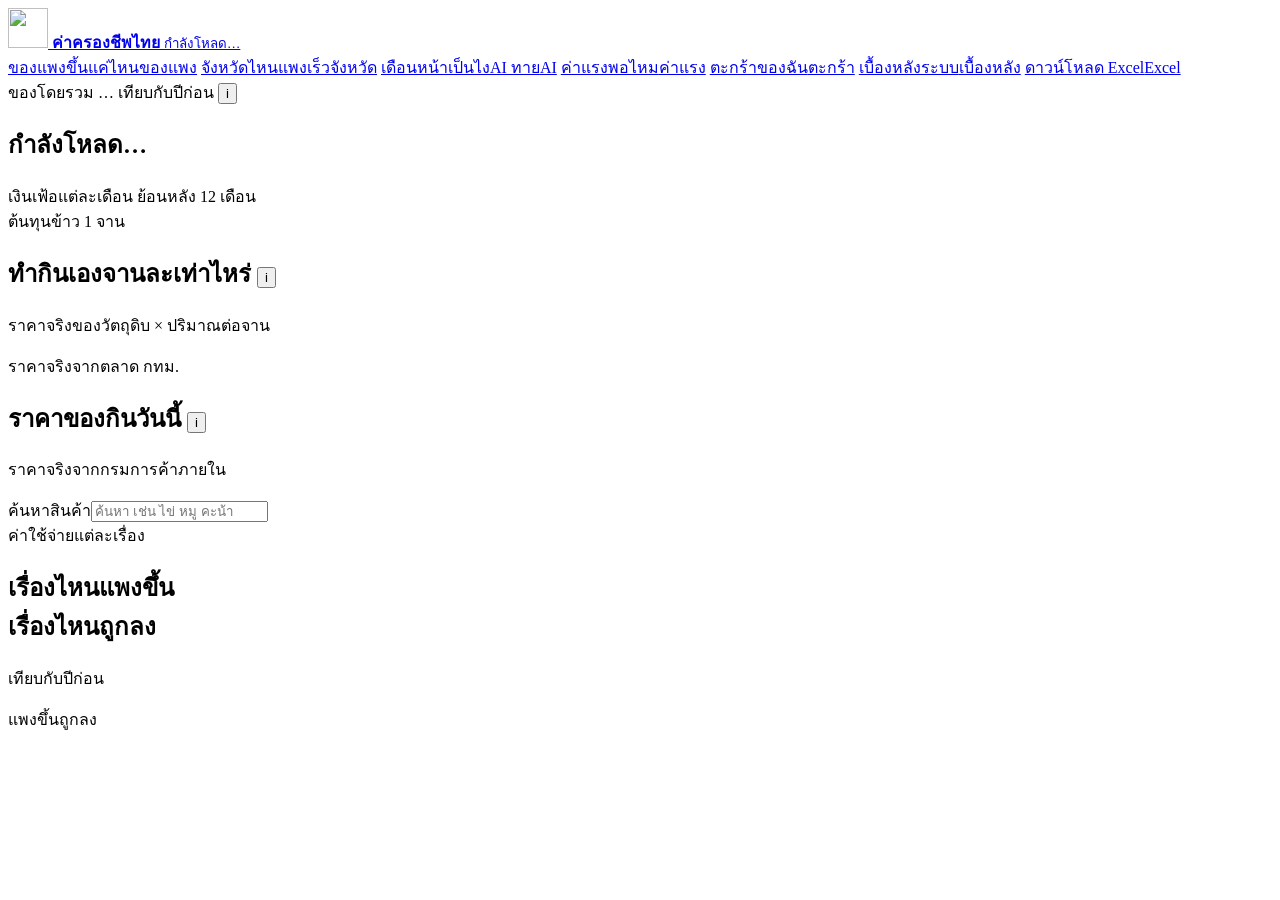
==== model_service/static/index.html @ 5d2b7922 "Stop Thai headings from overlapping Negative letter-spacing pushed tone marks and upper vowels into " ====
<!doctype html>
<html lang="th">
<head>
<meta charset="utf-8">
<meta name="viewport" content="width=device-width, initial-scale=1">
<meta name="color-scheme" content="light">
<title>ค่าครองชีพไทย</title>
<link rel="icon" type="image/png" href="/static/favicon.png?v=47">
<link rel="apple-touch-icon" href="/static/apple-touch-icon.png?v=47">
<link rel="preconnect" href="https://fonts.googleapis.com">
<link rel="preconnect" href="https://fonts.gstatic.com" crossorigin>
<link href="https://fonts.googleapis.com/css2?family=Bai+Jamjuree:wght@500;600;700&family=IBM+Plex+Sans+Thai:wght@400;500;600;700&family=IBM+Plex+Mono:wght@500;600&display=swap" rel="stylesheet">
<link rel="stylesheet" href="/static/app.css?v=47">
</head>
<body>
<div class="app">
  <header class="topbar">
    <a class="brand" href="#overview">
      <img class="brand-mark" src="/static/logo.png?v=47" alt="" width="40" height="40">
      <span class="brand-text">
        <strong>ค่าครองชีพไทย</strong>
        <small id="freshness">กำลังโหลด…</small>
      </span>
    </a>
    <nav class="nav" aria-label="หน้าเว็บ">
      <a href="#overview" data-page="overview" data-icon="home"><span class="full">ของแพงขึ้นแค่ไหน</span><span class="short">ของแพง</span></a>
      <a href="#map" data-page="map" data-icon="map"><span class="full">จังหวัดไหนแพงเร็ว</span><span class="short">จังหวัด</span></a>
      <a href="#forecast" data-page="forecast" data-icon="sparkle"><span class="full">เดือนหน้าเป็นไง</span><span class="short">AI ทาย</span><span class="nav-ai">AI</span></a>
      <a href="#wage" data-page="wage" data-icon="wallet"><span class="full">ค่าแรงพอไหม</span><span class="short">ค่าแรง</span></a>
      <a href="#basket" data-page="basket" data-icon="cart"><span class="full">ตะกร้าของฉัน</span><span class="short">ตะกร้า</span><span class="nav-count" id="basket-count" hidden></span></a>
      <a href="#data" data-page="data" data-icon="database" class="nav-tech" title="สำหรับผู้สนใจด้านเทคนิค"><span class="full">เบื้องหลังระบบ</span><span class="short">เบื้องหลัง</span></a>
      <a href="/api/download/excel" id="nav-download" data-icon="download" class="nav-download" title="ดาวน์โหลดข้อมูลทั้งหมดเป็นไฟล์ Excel"><span class="full">ดาวน์โหลด Excel</span><span class="short">Excel</span></a>
    </nav>
  </header>

  <main class="main">
    <!-- 1. ของแพงขึ้นแค่ไหน -->
    <section class="page" id="page-overview">
      <div class="hero-grid">
        <div class="headline">
          <span class="kicker">ของโดยรวม <span data-latest>…</span> เทียบกับปีก่อน
            <button type="button" class="info" data-tip="นี่คือตัวเลข &quot;เงินเฟ้อ&quot; ที่ข่าวพูดถึง: ราคาของโดยรวมเทียบกับเดือนเดียวกันของปีก่อน คิดจากสินค้าและบริการหลายร้อยรายการที่คนไทยซื้อจริง ข้อมูลจาก สนค. กระทรวงพาณิชย์" aria-label="อธิบาย">i</button>
          </span>
          <h1 id="hero">กำลังโหลด…</h1>
          <p class="lede" id="overview-takeaway"></p>
          <div class="yoy-block">
            <span class="muted">เงินเฟ้อแต่ละเดือน ย้อนหลัง 12 เดือน</span>
            <div id="chart-yoy"></div>
          </div>
        </div>
        <article class="ai-card" id="ai-banner"></article>
      </div>

      <section class="stat-strip" id="overview-tiles" aria-label="ตัวเลขสำคัญ"></section>

      <section class="block" id="dish-card">
        <div class="section-head">
          <div>
            <span class="kicker">ต้นทุนข้าว 1 จาน</span>
            <h2>ทำกินเองจานละเท่าไหร่
              <button type="button" class="info" data-tip="คิดจากราคาจริงของวัตถุดิบ (กรมการค้าภายใน) × ปริมาณโดยประมาณต่อจานที่ตั้งเป็นตัวอย่าง ไม่รวมใบกะเพรา พริก เครื่องปรุง ค่าแก๊ส ค่าแรง และค่าร้าน ราคาขายจริงของร้านอาหารจึงสูงกว่านี้" aria-label="อธิบาย">i</button>
            </h2>
            <p class="muted">ราคาจริงของวัตถุดิบ × ปริมาณต่อจาน</p>
          </div>
          <div class="chips chips-wrap" id="dish-chips" role="group" aria-label="เมนู"></div>
        </div>
        <div class="dish-layout">
          <div class="receipt" id="dish-receipt"></div>
          <div class="card dish-compare">
            <div class="dish-headline" id="dish-sub"></div>
            <div class="dish-steps" id="dish-timeline" role="img" aria-label="ต้นทุนวัตถุดิบต่อจาน 10 ปีก่อนถึงเดือนหน้า"></div>
          </div>
        </div>
      </section>

      <section class="block" id="price-explorer">
        <div class="section-head">
          <div>
            <span class="kicker">ราคาจริงจากตลาด กทม.</span>
            <h2>ราคาของกินวันนี้
              <button type="button" class="info" data-tip="ราคาจริงที่กรมการค้าภายในเดินสำรวจในตลาดกรุงเทพฯ ทุกวันทำการ ราคาของวัน = กึ่งกลางระหว่างราคาต่ำสุดและสูงสุดที่สำรวจได้" aria-label="อธิบาย">i</button>
            </h2>
            <p class="muted" id="price-count">ราคาจริงจากกรมการค้าภายใน</p>
          </div>
          <label class="search" data-icon="search"><span class="sr-only">ค้นหาสินค้า</span><input id="price-search" type="search" placeholder="ค้นหา เช่น ไข่ หมู คะน้า" autocomplete="off"></label>
        </div>
        <div class="chips chips-wrap" id="price-groups" role="group" aria-label="กลุ่มสินค้า" hidden></div>
        <div class="price-grid" id="price-grid"></div>
        <div class="more-row"><button class="outline" id="price-more" hidden>ดูสินค้าอื่น</button></div>
        <article class="card" id="price-detail" hidden>
          <div class="card-head">
            <div><h2 id="price-title">ราคาย้อนหลัง</h2><p class="muted">กดการ์ดสินค้าด้านบนเพื่อเปลี่ยน</p></div>
            <div class="forecast-badge" id="price-badge"></div>
          </div>
          <div class="chart" id="chart-price"></div>
        </article>
      </section>

      <section class="card cat-card">
        <div class="cat-text">
          <span class="kicker">ค่าใช้จ่ายแต่ละเรื่อง</span>
          <h2>เรื่องไหนแพงขึ้น<br>เรื่องไหนถูกลง</h2>
          <p class="muted" id="category-sub">เทียบกับปีก่อน</p>
          <div class="key"><span><i class="key-up"></i>แพงขึ้น</span><span><i class="key-down"></i>ถูกลง</span></div>
        </div>
        <div id="chart-categories"></div>
      </section>
    </section>

    <!-- 2. จังหวัดไหนแพงเร็ว -->
    <section class="page" id="page-map" hidden>
      <header class="page-head" data-icon="map">
        <span class="eyebrow" data-icon="map">77 จังหวัด</span>
        <h1>จังหวัดไหนของแพงขึ้นเร็วที่สุด</h1>
        <p class="takeaway" id="map-takeaway">กำลังสรุปข้อมูล…</p>
      </header>
      <div class="filters">
        <span class="field-label">ดูเรื่อง</span>
        <select id="map-commodity" aria-label="ดูเรื่อง"></select>
        <button type="button" class="info info-inline" data-tip="เทียบได้ว่าจังหวัดไหน &quot;แพงขึ้นเร็ว&quot; กว่ากัน แต่บอกไม่ได้ว่าจังหวัดไหนของแพงกว่ากัน เพราะแต่ละจังหวัดวัดเทียบกับราคาปี 2566 ของตัวเอง · กรุงเทพฯ ใช้ตัวเลขรวมกับปริมณฑล เพราะ สนค. ไม่แยกกรุงเทพฯ" aria-label="อธิบาย">i</button>
      </div>
      <div class="map-layout">
        <article class="card map-card">
          <div class="timelapse">
            <button type="button" id="map-play" class="play">▶ เล่นย้อนหลัง 5 ปี</button>
            <input type="range" id="map-slider" min="0" max="0" value="0" step="1" aria-label="เลือกเดือน" disabled>
          </div>
          <div class="tl-month" id="map-month"></div>
          <p class="muted tl-caption" id="map-caption"></p>
          <div class="map" id="map"></div>
          <div class="legend-scale" id="map-legend"></div>
        </article>
        <div class="map-side">
          <article class="card" id="map-detail"></article>
          <article class="card">
            <h2 data-icon="list">เรียงจากแพงขึ้นเร็วที่สุด</h2>
            <div class="table-wrap"><table class="table" id="map-table"></table></div>
          </article>
        </div>
      </div>
    </section>

    <!-- 3. เดือนหน้าเป็นไง -->
    <section class="page page-ai" id="page-forecast" hidden>
      <header class="page-head">
        <span class="eyebrow" data-icon="sparkle">AI ทายราคาเดือนหน้า เป็นเงินบาท</span>
        <h1>เดือนหน้าของจะแพงขึ้นไหม</h1>
        <p class="takeaway" id="fc-takeaway">กำลังสรุปข้อมูล…</p>
      </header>
      <div class="chips chips-wrap fc-chips" id="fc-categories" role="group" aria-label="หมวดสินค้า"></div>
      <div class="fc-grid">
        <article class="card">
          <div class="card-head">
            <div class="field"><span class="field-label" id="fc-product-label">สินค้า</span><select id="fc-product" aria-labelledby="fc-product-label"></select></div>
          </div>
          <h2 class="sr-only" id="fc-title">ราคาจริงและที่ AI ทาย</h2>
          <div class="chart" id="chart-forecast"></div>
          <p class="muted">ราคาจริงเฉลี่ยรายเดือน ตลาดและปั๊มในกรุงเทพฯ</p>
        </article>
        <aside class="ai-card fc-aside">
          <div id="fc-badge"></div>
          <button type="button" class="ai-button" id="fc-live" data-icon="refresh">ให้ AI ทายใหม่ตอนนี้</button>
        </aside>
      </div>
      <section class="card">
        <div class="section-head">
          <div>
            <span class="kicker">พิสูจน์ความแม่น</span>
            <h2>AI ทายไว้ vs เกิดขึ้นจริง
              <button type="button" class="info" data-tip="วิธีทดสอบ: ให้ AI เรียนจากข้อมูลถึงเดือนหนึ่ง แล้วให้ทายเดือนหลังจากนั้นทีละเดือน ซึ่ง AI ไม่เคยเห็นมาก่อน แล้วเทียบกับราคาที่เกิดขึ้นจริง เหมือนเอาไปใช้จริงย้อนหลัง AI ทาย % ของทั้งหมวด (เช่น ไข่ทุกชนิด) จึงอาจพลาดกับสินค้าแต่ละตัวได้" aria-label="อธิบาย">i</button>
            </h2>
            <p class="muted" id="fc-bt-sub">ทดสอบกับเดือนที่ AI ไม่เคยเห็นตอนเรียน</p>
          </div>
        </div>
        <div class="bt-layout">
          <div class="bt-tiles" id="fc-bt-tiles"></div>
          <div class="chart" id="chart-backtest"></div>
        </div>
      </section>
      <div class="grid-2">
        <article class="card"><h2>AI คาดว่าจะแพงขึ้น</h2><p class="muted" id="fc-rising-sub"></p><div class="product-forecast" id="fc-rising"></div></article>
        <article class="card"><h2>AI คาดว่าจะถูกลง</h2><p class="muted" id="fc-falling-sub"></p><div class="product-forecast" id="fc-falling"></div></article>
      </div>
      <p class="note" id="fc-accuracy"></p>
    </section>

    <!-- 4. ค่าแรงพอไหม -->
    <section class="page" id="page-wage" hidden>
      <header class="page-head" data-icon="wallet">
        <span class="eyebrow" data-icon="wallet">ค่าแรงขั้นต่ำ 77 จังหวัด</span>
        <h1>ค่าแรงขั้นต่ำพอกินไหม</h1>
        <p class="takeaway" id="wage-takeaway">กำลังสรุปข้อมูล…</p>
      </header>
      <div class="filters">
        <div class="field"><span class="field-label" id="wage-province-label">จังหวัด</span><select id="wage-province" aria-labelledby="wage-province-label"></select></div>
      </div>
      <div class="tiles tiles-4" id="wage-tiles"></div>
      <article class="card">
        <h2 data-icon="basket">ค่าแรง 1 วัน ซื้ออะไรได้บ้าง</h2>
        <p class="muted" id="buy-sub">คิดจากราคาจริงวันนี้ที่ตลาดกรุงเทพฯ</p>
        <div class="buy-list" id="buy-list"></div>
      </article>
      <article class="card">
        <h2 id="wage-title" data-icon="scale">ค่าแรงขึ้นทันของแพงไหม
          <button type="button" class="info" data-tip="เส้นส้ม = ค่าแรงตามประกาศ · เส้นฟ้า = ค่าแรงเมื่อหักผลของของแพงออกแล้ว บอกว่าค่าแรงวันนั้นซื้อของได้เท่ากับเงินกี่บาทในปี 2566 ถ้าเส้นฟ้าลดลง แปลว่าของแพงขึ้นเร็วกว่าค่าแรง" aria-label="อธิบาย">i</button>
        </h2>
        <p class="muted">ถ้าเส้นฟ้าลดลง แปลว่าของแพงขึ้นเร็วกว่าค่าแรง</p>
        <div class="chart" id="chart-wage"></div>
      </article>
      <article class="card">
        <h2 data-icon="list">เทียบทุกจังหวัด</h2>
        <p class="muted" id="wage-table-sub"></p>
        <div class="table-wrap"><table class="table" id="wage-table"></table></div>
        <div class="more-row"><button id="wage-more" hidden>ดูทุกจังหวัด</button></div>
      </article>
    </section>

    <!-- 5. ตะกร้าของฉัน: หน้าร้านแบบแพลตฟอร์มช้อปปิ้ง ใช้ราคาจริง -->
    <section class="page" id="page-basket" hidden>
      <header class="page-head">
        <span class="eyebrow" data-icon="cart">ช้อปด้วยราคาจริงตลาด กทม. · ตะกร้าจำไว้ในเบราว์เซอร์นี้</span>
        <h1>ตะกร้าของฉัน</h1>
        <p class="takeaway" id="basket-takeaway">กำลังโหลด…</p>
      </header>
      <div class="shop">
        <div class="shop-main">
          <div class="shop-toolbar">
            <label class="search" data-icon="search"><span class="sr-only">ค้นหาสินค้า</span><input id="shop-search" type="search" placeholder="ค้นหาสินค้า เช่น ไข่ หมู น้ำมัน" autocomplete="off"></label>
            <div class="field"><span class="field-label" id="shop-sort-label">เรียงตาม</span><select id="shop-sort" aria-labelledby="shop-sort-label">
              <option value="staple">แนะนำ</option>
              <option value="up">แพงขึ้นมากสุด</option>
              <option value="down">ถูกลงมากสุด</option>
              <option value="cheap">ราคาต่ำ → สูง</option>
            </select></div>
          </div>
          <div class="chips shop-groups" id="shop-groups" role="group" aria-label="หมวดสินค้า"></div>
          <p class="muted" id="shop-count"></p>
          <div class="shop-grid" id="shop-grid"></div>
          <div class="more-row"><button type="button" class="outline" id="shop-more" hidden>ดูสินค้าเพิ่ม</button></div>
        </div>
        <aside class="cart" id="cart" aria-label="ตะกร้าสินค้า">
          <div class="cart-head">
            <h2 data-icon="cart">ตะกร้า <span id="cart-count">(0)</span></h2>
            <button type="button" class="cart-close" id="cart-close" aria-label="ปิดตะกร้า">×</button>
          </div>
          <div class="cart-list" id="cart-list"></div>
          <div class="cart-totals" id="cart-totals"></div>
          <button type="button" class="cart-cta" id="cart-summary" data-icon="receipt">สรุปค่าใช้จ่าย</button>
          <div class="cart-links">
            <button type="button" id="basket-reset">ใช้ตะกร้าตัวอย่าง</button>
            <button type="button" id="basket-clear">ล้างตะกร้า</button>
          </div>
        </aside>
      </div>
      <p class="note" id="basket-note">มีเฉพาะของกินและน้ำมันรถ เพราะหน่วยงานรัฐเผยแพร่ราคาเป็นบาทเฉพาะสินค้าเหล่านี้ · ของที่ขายเป็นแพ็ก (เช่น ข้าว 15 กก.) คิดต่อหน่วยย่อยให้ · ราคาเดือนหน้าเป็นค่าประมาณจาก % ที่ AI ทายของทั้งหมวดสินค้า · รูปสินค้าเป็นรูปตัวแทนจาก Wikimedia Commons (<a href="/static/products/credits.html" target="_blank" rel="noopener">เครดิตรูปภาพ</a>)</p>
      <button type="button" class="cart-bar" id="cart-bar" data-icon="cart"><span id="cart-bar-text">ตะกร้า</span><b>ดูตะกร้า</b></button>
      <div class="cart-backdrop" id="cart-backdrop" hidden></div>
      <dialog class="summary-dialog" id="summary-dialog" aria-labelledby="summary-title">
        <div class="summary-head">
          <h2 id="summary-title" data-icon="receipt">สรุปค่าใช้จ่าย</h2>
          <button type="button" class="cart-close" id="summary-close" aria-label="ปิด">×</button>
        </div>
        <div id="summary-body"></div>
        <h3 class="summary-sub">ตะกร้านี้ย้อนหลัง 5 ปี</h3>
        <p class="muted" id="basket-chart-sub">ราคาเฉลี่ยจริงแต่ละเดือน × จำนวนในตะกร้าตอนนี้</p>
        <div class="chart" id="chart-basket"></div>
      </dialog>
    </section>

    <!-- 6. เบื้องหลังระบบ -->
    <section class="page" id="page-data" hidden>
      <header class="page-head" data-icon="database">
        <span class="eyebrow" data-icon="database">Data Pipeline · Apache Airflow · Machine Learning</span>
        <h1>ระบบนี้ทำงานยังไง</h1>
        <p>ทุกตัวเลขในเว็บนี้มาจาก PostgreSQL ที่ Apache Airflow ดึงจากหน่วยงานรัฐ ตรวจคุณภาพ แปลงข้อมูล และเทรนโมเดลให้อัตโนมัติทุกเดือน</p>
      </header>
      <article class="card">
        <h2 data-icon="layers">ขั้นตอนของ Pipeline</h2>
        <p class="muted">DAG <code>thai_cost_of_living_monthly</code> รันวันที่ 10 ของทุกเดือน · DAG <code>thai_cost_of_living_backfill</code> ใช้ดึงย้อนหลังครั้งแรก</p>
        <ol class="flow" id="flow"></ol>
      </article>
      <div class="tiles tiles-4" id="data-tiles"></div>
      <article class="card">
        <div class="card-head">
          <div>
            <h2 data-icon="chart">ย้อนดูหลายปี: ของแพงขึ้นไปเท่าไหร่แล้ว
              <button type="button" class="info" data-tip="กราฟนี้ใช้ดัชนีราคาจาก สนค. ตั้งปี 2566 = 100 ถ้าเส้นอยู่ที่ 105 แปลว่าแพงกว่าปี 2566 อยู่ 5% ถ้าอยู่ที่ 80 แปลว่าตอนนั้นถูกกว่าปี 2566 อยู่ 20%" aria-label="อธิบาย">i</button>
            </h2>
            <p class="muted">100 = ระดับราคาปี 2566 · สูงกว่า 100 = แพงกว่าปี 2566</p>
          </div>
          <div class="chips" id="range-chips" role="group" aria-label="ช่วงเวลา">
            <button data-years="5">5 ปี</button>
            <button data-years="10" class="active">10 ปี</button>
            <button data-years="20">20 ปี</button>
            <button data-years="60">ทั้งหมด</button>
          </div>
        </div>
        <div class="chart" id="chart-longrun"></div>
      </article>
      <div class="grid-2">
        <article class="card"><h2 data-icon="database">จำนวนแถวในแต่ละตาราง</h2><div id="table-counts"></div></article>
        <article class="card"><h2 data-icon="clock">โหลดล่าสุดของแต่ละแหล่ง</h2><div class="table-wrap"><table class="table" id="load-table"></table></div></article>
      </div>
      <article class="card">
        <h2 data-icon="target">โมเดลแม่นแค่ไหน</h2>
        <p class="muted">HistGradientBoostingRegressor ทำนาย % เปลี่ยนแปลงของดัชนีเดือนถัดไป · ทดสอบกับ 12 เดือนล่าสุดที่โมเดลไม่เคยเห็น เทียบกับ baseline ที่เดาว่า "ราคาเท่าเดิม" · Deploy เฉพาะเมื่อดีกว่า baseline และโมเดลเดิม (Champion/Challenger)</p>
        <div class="tiles tiles-4" id="model-tiles"></div>
        <div class="table-wrap"><table class="table" id="model-table"></table></div>
      </article>
      <article class="card">
        <h2 data-icon="link">ราคาหน้าฟาร์มกับราคาขายปลีก</h2>
        <p class="muted">Pearson correlation ของ % เปลี่ยนแปลงรายเดือน (lag = ราคาฟาร์มนำหน้ากี่เดือน) · ความสัมพันธ์ไม่ใช่เหตุและผล</p>
        <div id="farm-corr"></div>
      </article>
      <article class="card" id="powerbi-card">
        <div class="card-head">
          <div>
            <h2 data-icon="chart">Dashboard บน Power BI</h2>
            <p class="muted">ข้อมูลชุดเดียวกับเว็บนี้ ส่งออกโดย task <code>export_powerbi</code> ของ Airflow เป็นไฟล์ <code>exports/cost_of_living_powerbi_lite.xlsx</code> แล้วอัปโหลดขึ้น Power BI</p>
          </div>
          <a class="link-btn" id="powerbi-open" href="#" target="_blank" rel="noopener" hidden>เปิดใน Power BI</a>
        </div>
        <div class="powerbi" id="powerbi"></div>
      </article>
      <article class="card sources">
        <h2 data-icon="book">แหล่งข้อมูล</h2>
        <ul>
          <li><b>ดัชนีราคาผู้บริโภค</b> ทั้งประเทศ 5 ภาค และ 76 จังหวัด (สนค. ไม่เผยแพร่ดัชนีของกรุงเทพฯ แยกเดี่ยว จึงใช้ดัชนี "กรุงเทพฯ และปริมณฑล" แทน รวมเป็น 77) — สำนักงานนโยบายและยุทธศาสตร์การค้า (สนค.) <a href="https://index.tpso.go.th/document/cpig/post-month" target="_blank" rel="noopener">TPSO Open API</a></li>
          <li><b>ราคาขายปลีกน้ำมันรถรายวัน</b> (ดีเซล แก๊สโซฮอล์ 95/91/E20 กรุงเทพฯ ตั้งแต่ 2565) — Web Service ราคาน้ำมันของ ปตท. (<a href="https://orapiweb.pttor.com/oilservice/OilPrice.asmx" target="_blank" rel="noopener">PTT OilPrice</a>)</li>
          <li><b>ราคาขายปลีกรายวัน 283 สินค้า</b> — กรมการค้าภายใน ดึงด้วย web scraping จากหน้าค้นหาราคา <a href="https://data.moc.go.th/OpenData/GISProductPrice" target="_blank" rel="noopener">MOC Open Data</a> (สำรองด้วย API)</li>
          <li><b>ค่าจ้างขั้นต่ำ</b> — สำนักงานปลัดกระทรวงแรงงาน (data.go.th) และประกาศคณะกรรมการค่าจ้าง ฉบับที่ 9, 11–14 (<a href="https://www.mol.go.th/อัตราค่าจ้างขั้นต่ำ" target="_blank" rel="noopener">mol.go.th</a>)</li>
          <li><b>ราคาสินค้าปศุสัตว์หน้าฟาร์ม</b> — กรมปศุสัตว์ (data.go.th)</li>
          <li><b>ขอบเขตจังหวัด</b> — <a href="https://github.com/chingchai/OpenGISData-Thailand" target="_blank" rel="noopener">OpenGISData-Thailand</a> (ย่อจุดให้เล็กลง)</li>
        </ul>
        <p class="muted">Airflow UI: <a href="http://localhost:8080" target="_blank" rel="noopener">localhost:8080</a> · API docs: <a href="/docs" target="_blank">/docs</a></p>
      </article>
    </section>
  </main>
</div>
<div class="tooltip" id="tooltip" role="status" hidden></div>
<script src="/static/icons.js?v=47"></script>
<script src="/static/charts.js?v=47"></script>
<script src="/static/app.js?v=47"></script>
</body>
</html>
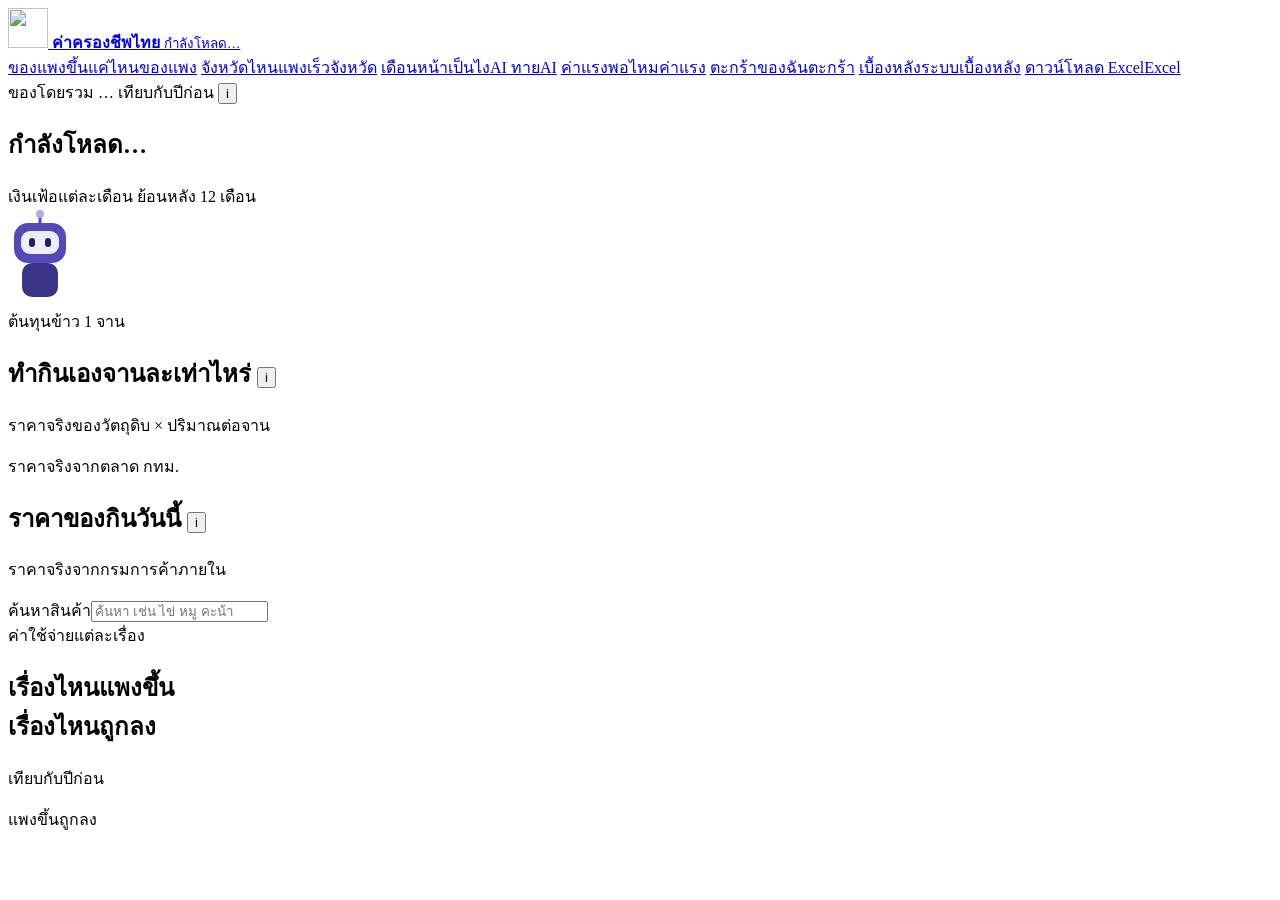
==== commit 0b1dad22: "Add a peeking AI bot behind the forecast card The bot slides up from behind the card once the foreca" ====
--- a/model_service/static/index.html
+++ b/model_service/static/index.html
@@ -5,18 +5,18 @@
 <meta name="viewport" content="width=device-width, initial-scale=1">
 <meta name="color-scheme" content="light">
 <title>ค่าครองชีพไทย</title>
-<link rel="icon" type="image/png" href="/static/favicon.png?v=47">
-<link rel="apple-touch-icon" href="/static/apple-touch-icon.png?v=47">
+<link rel="icon" type="image/png" href="/static/favicon.png?v=48">
+<link rel="apple-touch-icon" href="/static/apple-touch-icon.png?v=48">
 <link rel="preconnect" href="https://fonts.googleapis.com">
 <link rel="preconnect" href="https://fonts.gstatic.com" crossorigin>
 <link href="https://fonts.googleapis.com/css2?family=Bai+Jamjuree:wght@500;600;700&family=IBM+Plex+Sans+Thai:wght@400;500;600;700&family=IBM+Plex+Mono:wght@500;600&display=swap" rel="stylesheet">
-<link rel="stylesheet" href="/static/app.css?v=47">
+<link rel="stylesheet" href="/static/app.css?v=48">
 </head>
 <body>
 <div class="app">
   <header class="topbar">
     <a class="brand" href="#overview">
-      <img class="brand-mark" src="/static/logo.png?v=47" alt="" width="40" height="40">
+      <img class="brand-mark" src="/static/logo.png?v=48" alt="" width="40" height="40">
       <span class="brand-text">
         <strong>ค่าครองชีพไทย</strong>
         <small id="freshness">กำลังโหลด…</small>
@@ -48,7 +48,18 @@
             <div id="chart-yoy"></div>
           </div>
         </div>
-        <article class="ai-card" id="ai-banner"></article>
+        <div class="ai-stage" id="ai-stage">
+          <!-- บอท AI ซ่อนอยู่หลังการ์ด แล้วโผล่ครึ่งหัวออกมาเหนือขอบบน -->
+          <svg class="ai-bot" viewBox="0 0 64 96" width="64" height="96" aria-hidden="true">
+            <line x1="32" y1="4" x2="32" y2="14" stroke="#534AB7" stroke-width="3" stroke-linecap="round"/>
+            <circle cx="32" cy="5" r="4" fill="#AFA9EC"/>
+            <rect x="6" y="14" width="52" height="40" rx="14" fill="#534AB7"/>
+            <rect x="13" y="22" width="38" height="23" rx="9" fill="#EEEDFE"/>
+            <g class="ai-bot-eyes"><rect x="21" y="29" width="6" height="9" rx="3" fill="#26215C"/><rect x="37" y="29" width="6" height="9" rx="3" fill="#26215C"/></g>
+            <rect x="14" y="54" width="36" height="34" rx="10" fill="#3C3489"/>
+          </svg>
+          <article class="ai-card" id="ai-banner"></article>
+        </div>
       </div>
 
       <section class="stat-strip" id="overview-tiles" aria-label="ตัวเลขสำคัญ"></section>
@@ -338,8 +349,8 @@
   </main>
 </div>
 <div class="tooltip" id="tooltip" role="status" hidden></div>
-<script src="/static/icons.js?v=47"></script>
-<script src="/static/charts.js?v=47"></script>
-<script src="/static/app.js?v=47"></script>
+<script src="/static/icons.js?v=48"></script>
+<script src="/static/charts.js?v=48"></script>
+<script src="/static/app.js?v=48"></script>
 </body>
 </html>
